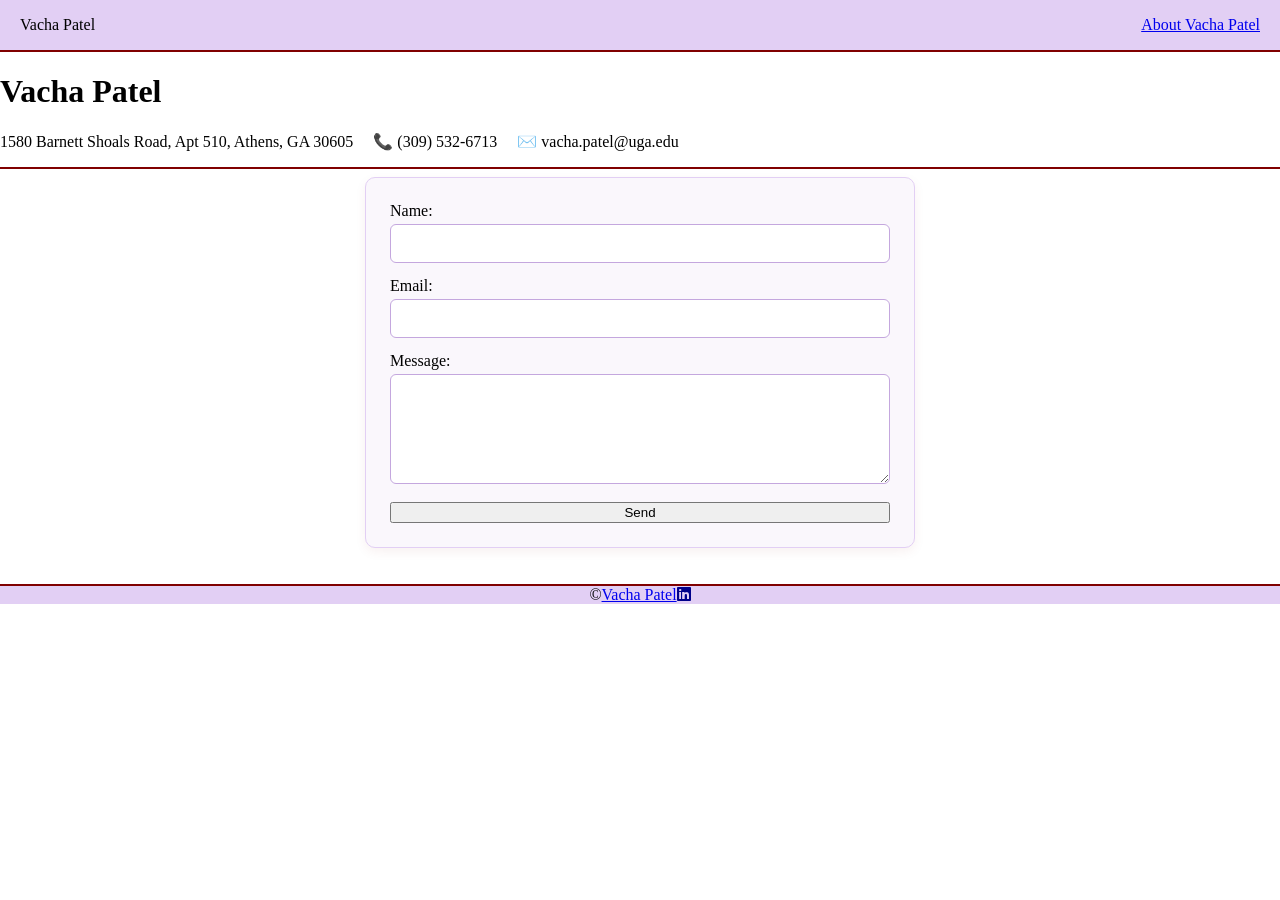
==== contact.html @ c89438d4 "Add files via upload" ====
<!DOCTYPE html>
<html lang="en">
  <head>
    <meta charset="UTF-8" />
    <meta name="viewport" content="width=device-width, initial-scale=1.0" />
    <title>Vacha Patel</title>
    <link rel="stylesheet" href="css/style.css" />
    <link rel="stylesheet" href="https://cdnjs.cloudflare.com/ajax/libs/font-awesome/6.4.2/css/all.min.css">
  </head>
  <body>
   <nav>
        <p> Vacha Patel </p>
        <p> <a href="index.html">About Vacha Patel</a> </p>
    </nav>

    <h1>Vacha Patel</h1>
    <p>1580 Barnett Shoals Road, Apt 510, Athens, GA 30605 &emsp;📞 (309) 532-6713 &emsp;✉️ vacha.patel@uga.edu </p>
    <hr>
    <section>
        <form class="one-col" method="POST" action="https://formsubmit.co/vkp41821@uga.edu">

            <label>Name:</label>
            <input type="text" name="name" required>

            <label>Email:</label>
            <input type="email" name="email" required>

            <label>Message:</label>
            <textarea name="message"></textarea>

            <button type="submit">Send</button>
        </form>
    </section>  
    <br>
    <br>
    <footer>
         &copy; <a href="index.html">Vacha Patel</a> 
         <a href="https://www.linkedin.com/in/vacha-patel-3574a92a2/" target="_blank">
            <i class="fa-brands fa-linkedin" style="color:darkblue;"></i>
        </a>
    </footer>
    
  </body>
</html>
---- css/style.css ----
body {
  margin: 0;
  }

/****************   Nav Section **********************/
nav {
	
  background-color: #e2cff4;
  border-bottom: 2px solid maroon;
  display: flex;
  justify-content: space-between;
  align-items: center;
  padding: 0 20px;
}

/***********************  Footer Section   **************************/
footer {
	background-color: #e2cff4;
  border-top: 2px solid maroon;
  display: flex;
  justify-content: center;
  align-items: center;
}

/*********** Splash Page ************************/
header {
  background: linear-gradient(180deg, #eaddf476 0%, #FAF7FC 100%);
  text-align: center;
  padding: 45px 20px 35px 20px;
  box-shadow: 0 4px 12px rgba(128, 0, 0, 0.06);
}

header h1 {
  font-family: 'Playfair Display', serif;
  font-size: 2.75rem;
  font-weight: 700;
  color: #800000; /* Maroon */
  margin: 0 0 16px 0;
  letter-spacing: 0.5px;
}

header img {
  border-radius: 50%;
  width: 225px;
  height: 260px;
  border: 3px solid #800000;
  box-shadow: 0 4px 14px rgba(128, 0, 0, 0.15);
  object-fit: cover;
  margin-bottom: 18px;
}

.address {
  font-family: 'Poppins', sans-serif;
  font-size: 0.95rem;
  color: #4A3B52; /* Deep muted plum/charcoal for clean readability */
  line-height: 1.6;
  margin: 0 0 10px 0;
}

.tagline {
  font-size: 1.15rem;
  font-style: italic;
  color: #5C1D2E;
  max-width: 650px;
  margin: 0 auto;
  line-height: 1.5;
}

/************* Sections ********************/
hr {
  border: none;
  border-top: 2px solid #800000;
}

section h2 {
  font-family: 'Playfair Display', serif;
  font-size: 1.6rem;
  color: #5C1D2E; /* Wine/deep maroon color number */
  margin-top: 30px;
  margin-bottom: 20px;
  display: flex;
  justify-content: center;
  text-decoration: underline;
  text-decoration-color: #5C1D2E;
}

section h3 {
  display: flex;
  font-family: Cambria, Cochin, Georgia, Times, 'Times New Roman', serif;
  font-size: 1.4rem;
  color: #5c1d2ecd; /* Wine/deep maroon color number */
  margin: 30px 0 5px 20px;
}

.education,
.honors,
.skills,
.experience {
display: flex;
justify-content: center;
margin-bottom: 40px;
}

section dl {
  display: grid;
  grid-template-columns: 1fr auto;
  row-gap: 14px;
  column-gap: 28px;
  align-items: baseline;
  width: 23%;
  max-width: 600px;
  margin: 0 auto;
}

.skills dl {
  width: 26%;
  max-width: 600px;
}
.experience dl{
  width: 100%;
  max-width: 600px;
}

section dt {
  text-align: left;
  font-family: Cambria, Cochin, Georgia, Times, 'Times New Roman', serif;
}

section dd {
  margin: 0;
  text-align: right;
  white-space: normal;
  font-family: Cambria, Cochin, Georgia, Times, 'Times New Roman', serif;

}

section ul {
  list-style-type: square;
  line-height: 1.5;
  color: #4A3B52;
  margin: 0 0 0 20px;
  font-family: Cambria, Cochin, Georgia, Times, 'Times New Roman', serif;
  font-size: 1.1rem;
}

section a {
  color: #800000; /* Maroon color */
  text-decoration: none; /* Remove default underline */
  font-weight: 600;
  transition: all 0.2s ease-in-out;
}

section a:hover {
  color: #511826;
  text-decoration: underline; 
  background-color: rgba(217, 196, 236, 0.35); 
  border-radius: 3px;
  padding: 1px 4px;
}

/**************   Projects   *****************/
.three-col {
	display: grid;
  grid-template-columns: 1fr 1fr 1fr;
  gap: 24px;
  margin: 20px;
}

.card img {
  width: 125px;
  height: 125px;
  object-fit: cover;
  border-radius: 7%;
  border: 2px solid #800000;
  margin: 10px 0 16px 0;
}

.card {
  background-color: #FAF7FC;
  border: 1px solid #e2cff4;
  border-radius: 12px;
  padding: 20px;
  box-shadow: 0 4px 14px rgba(128, 0, 0, 0.08);
  display: flex;
  flex-direction: column;
  align-items: center; 
  text-align: left;
  transition: transform 0.2s ease, box-shadow 0.2s ease;
}

/**************   Responsiveness   *****************/
@media (max-width: 680px) {
    nav {
      flex-direction: column;
      padding: 15px 10px;
      gap: 12px;
      text-align: center;
    }

    .three-col {
      grid-template-columns: 1fr;
      justify-items: center;
      max-width: 400px;  
      margin: 16px auto 0 auto;  
      
    }
}

/**************   Contact Page   *****************/
.one-col {
  display: flex;
  flex-direction: column; /* Creates a 1-column layout for the form elements */
  max-width: 500px;        /* Keeps the column at a clean, readable width */
  margin: 0 auto;         /* Centers the column horizontally */
  padding: 24px;
  background-color: #FAF7FC;
  border: 1px solid #e2cff4;
  border-radius: 10px;
  box-shadow: 0 4px 12px rgba(128, 0, 0, 0.06);
}

input {
  width: 100%;
  box-sizing: border-box;
  padding: 10px 12px;
  margin-top: 4px;
  margin-bottom: 14px;
  font-family: 'Poppins', sans-serif;
  font-size: 0.95rem;
  border: 1.5px solid #C4A7DE;
  border-radius: 6px;
  background-color: #FFFFFF;
  color: #332738;
  outline: none;
  transition: border-color 0.2s ease, box-shadow 0.2s ease;

}

textarea {
  width: 100%;
  box-sizing: border-box;
  padding: 10px 12px;
  margin-top: 4px;
  margin-bottom: 18px;
  font-family: 'Poppins', sans-serif;
  font-size: 0.95rem;
  border: 1.5px solid #C4A7DE;
  border-radius: 6px;
  background-color: #FFFFFF;
  color: #332738;
  outline: none;
  resize: vertical;
  min-height: 110px;
  transition: border-color 0.2s ease, box-shadow 0.2s ease;
}
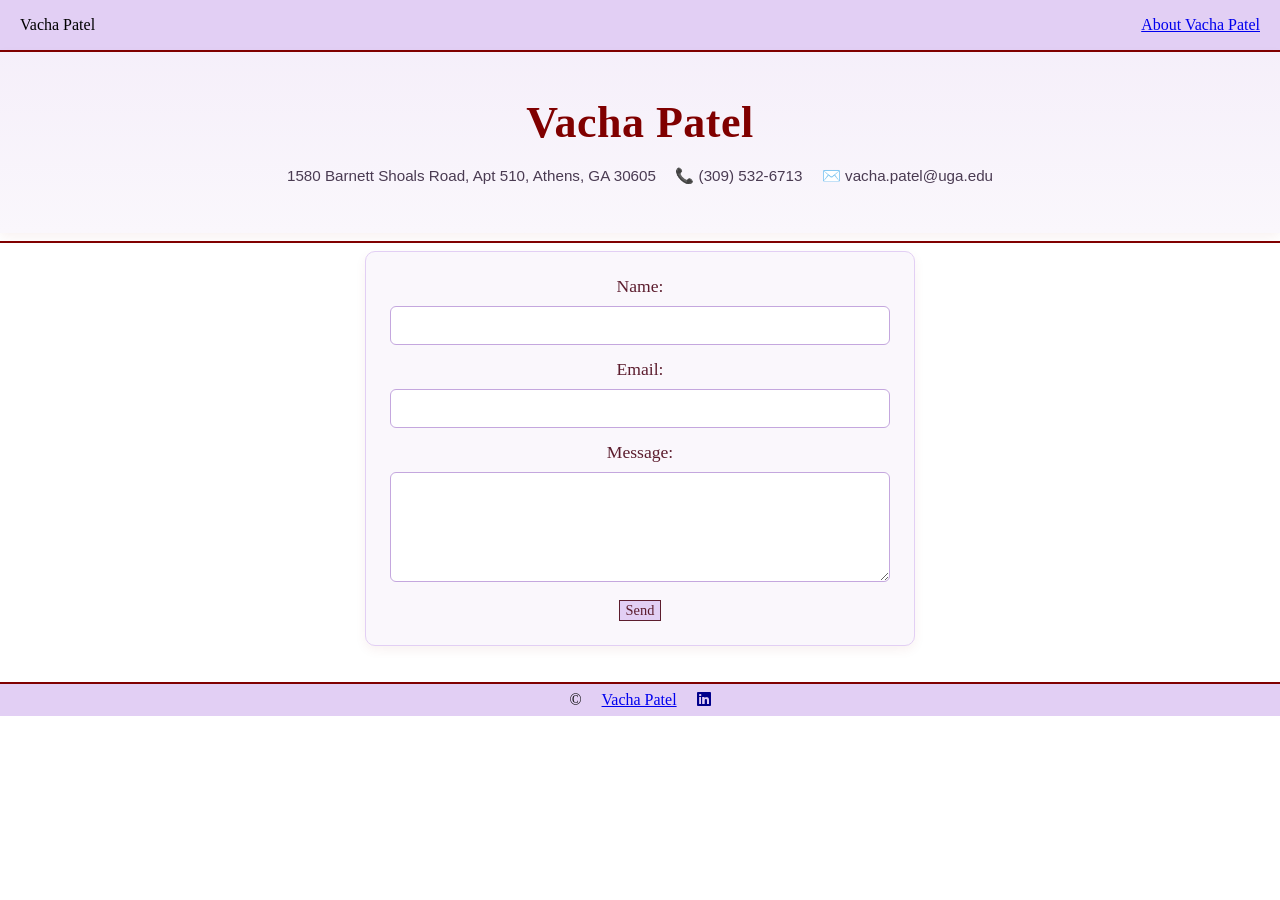
==== commit 13c45fbd: "changed contact page format" ====
--- a/contact.html
+++ b/contact.html
@@ -4,17 +4,21 @@
     <meta charset="UTF-8" />
     <meta name="viewport" content="width=device-width, initial-scale=1.0" />
     <title>Vacha Patel</title>
+    <link rel="preconnect" href="https://fonts.googleapis.com">
+    <link rel="preconnect" href="https://fonts.gstatic.com" crossorigin>
+    <link href="https://fonts.googleapis.com/css2?family=Playfair+Display:ital,wght@0,600;0,700;1,400&family=Poppins:wght@400;500&display=swap" rel="stylesheet">
     <link rel="stylesheet" href="css/style.css" />
     <link rel="stylesheet" href="https://cdnjs.cloudflare.com/ajax/libs/font-awesome/6.4.2/css/all.min.css">
   </head>
-  <body>
+  <body class="contact">
    <nav>
         <p> Vacha Patel </p>
         <p> <a href="index.html">About Vacha Patel</a> </p>
     </nav>
-
-    <h1>Vacha Patel</h1>
-    <p>1580 Barnett Shoals Road, Apt 510, Athens, GA 30605 &emsp;📞 (309) 532-6713 &emsp;✉️ vacha.patel@uga.edu </p>
+    <header>
+      <h1>Vacha Patel</h1>
+      <p class="address">1580 Barnett Shoals Road, Apt 510, Athens, GA 30605 &emsp;📞 (309) 532-6713 &emsp;✉️ vacha.patel@uga.edu </p>
+    </header>
     <hr>
     <section>
         <form class="one-col" method="POST" action="https://formsubmit.co/vkp41821@uga.edu">
--- a/css/style.css
+++ b/css/style.css
@@ -1,16 +1,14 @@
 body {
   margin: 0;
   }
-
 /****************   Nav Section **********************/
 nav {
-	
   background-color: #e2cff4;
   border-bottom: 2px solid maroon;
   display: flex;
   justify-content: space-between;
   align-items: center;
-  padding: 0 20px;
+  padding: 0px 20px;
 }
 
 /***********************  Footer Section   **************************/
@@ -20,6 +18,8 @@
   display: flex;
   justify-content: center;
   align-items: center;
+  gap: 20px;
+  padding: 7px 0px;
 }
 
 /*********** Splash Page ************************/
@@ -52,7 +52,7 @@
 .address {
   font-family: 'Poppins', sans-serif;
   font-size: 0.95rem;
-  color: #4A3B52; /* Deep muted plum/charcoal for clean readability */
+  color: #4A3B52;
   line-height: 1.6;
   margin: 0 0 10px 0;
 }
@@ -70,12 +70,13 @@
 hr {
   border: none;
   border-top: 2px solid #800000;
+  width: 100%;
 }
 
 section h2 {
   font-family: 'Playfair Display', serif;
   font-size: 1.6rem;
-  color: #5C1D2E; /* Wine/deep maroon color number */
+  color: #5C1D2E;
   margin-top: 30px;
   margin-bottom: 20px;
   display: flex;
@@ -87,8 +88,8 @@
 section h3 {
   display: flex;
   font-family: Cambria, Cochin, Georgia, Times, 'Times New Roman', serif;
-  font-size: 1.4rem;
-  color: #5c1d2ecd; /* Wine/deep maroon color number */
+  font-size: 1.6rem;
+  color: #5c1d2ecd;
   margin: 30px 0 5px 20px;
 }
 
@@ -144,8 +145,8 @@
 }
 
 section a {
-  color: #800000; /* Maroon color */
-  text-decoration: none; /* Remove default underline */
+  color: #800000; 
+  text-decoration: none;
   font-weight: 600;
   transition: all 0.2s ease-in-out;
 }
@@ -167,8 +168,8 @@
 }
 
 .card img {
-  width: 125px;
-  height: 125px;
+  width: 150px;
+  height: 150px;
   object-fit: cover;
   border-radius: 7%;
   border: 2px solid #800000;
@@ -209,16 +210,30 @@
 /**************   Contact Page   *****************/
 .one-col {
   display: flex;
-  flex-direction: column; /* Creates a 1-column layout for the form elements */
-  max-width: 500px;        /* Keeps the column at a clean, readable width */
-  margin: 0 auto;         /* Centers the column horizontally */
+  flex-direction: column;
+  max-width: 500px; 
+  margin: 0 auto; 
   padding: 24px;
   background-color: #FAF7FC;
   border: 1px solid #e2cff4;
   border-radius: 10px;
   box-shadow: 0 4px 12px rgba(128, 0, 0, 0.06);
-}
-
+  align-items: center;
+}
+label {
+  font-family: 'Playfair Display', serif;
+  font-size: 1.1rem;
+  color: #5C1D2E;
+  padding: 0px 0px 5px 0px;
+}
+
+button {
+  color: #5C1D2E;
+  background-color: #e2cff4;
+  border: 1px solid #5C1D2E;
+  font-family: 'Playfair Display', serif;
+  font-size: .9rem;
+}
 input {
   width: 100%;
   box-sizing: border-box;
@@ -233,7 +248,6 @@
   color: #332738;
   outline: none;
   transition: border-color 0.2s ease, box-shadow 0.2s ease;
-
 }
 
 textarea {
